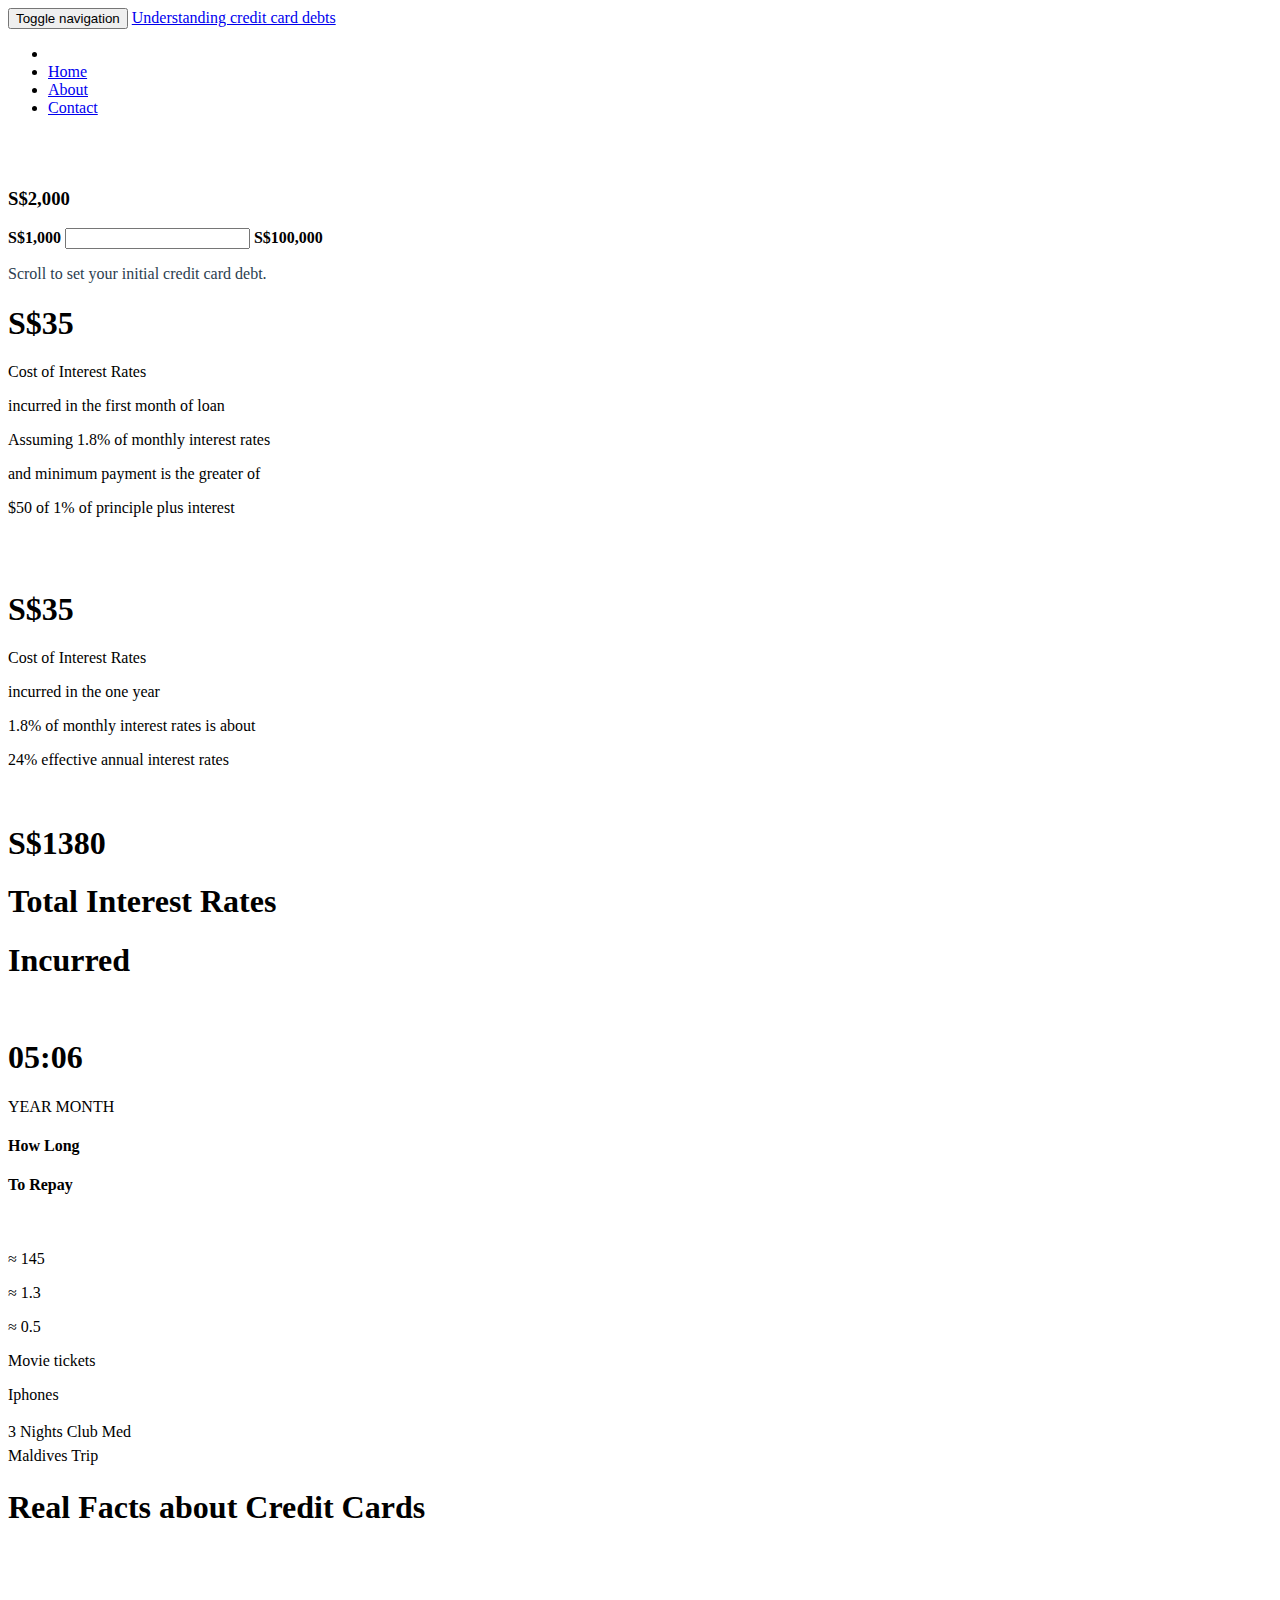
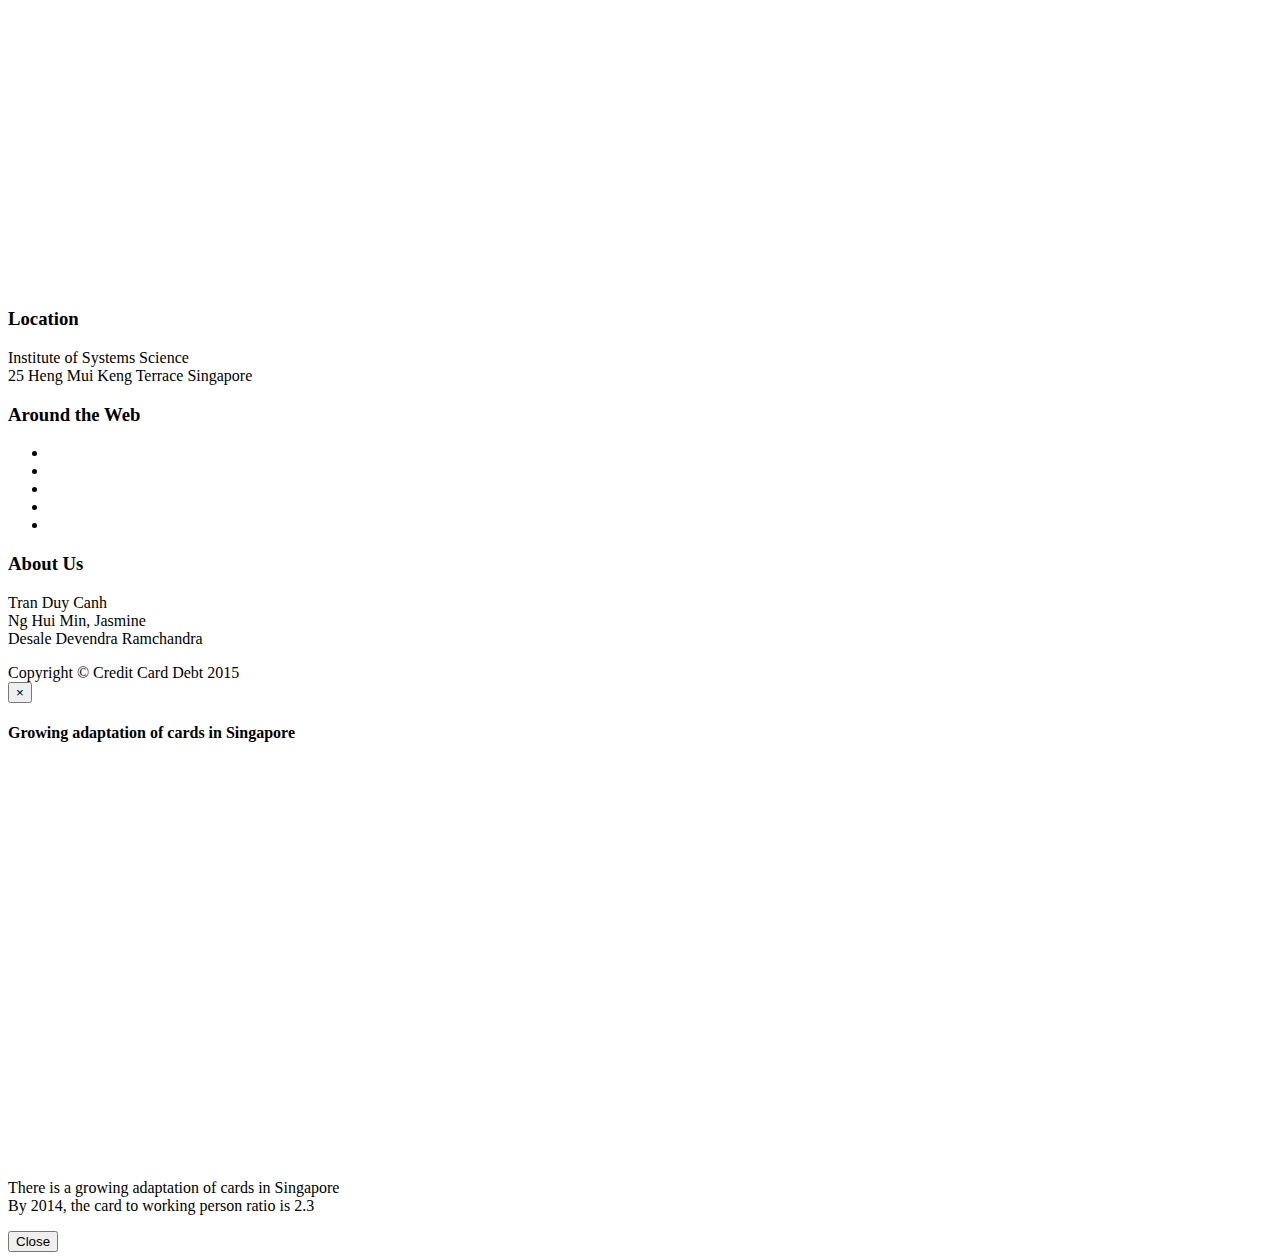
==== index.html @ fb641b47 "Done 2nd finding charts" ====
<!DOCTYPE html>
<html>
<head>
    <title>Understanding credit card debts</title>
    <link rel="stylesheet" type="text/css" href="css/bootstrap.min.css">
    <link rel="stylesheet" type="text/css" href="css/bootstrap-slider.css">
    <link rel="stylesheet" type="text/css" href="css/main.css">
    <link rel="stylesheet" type="text/css" href="css/fontawesome.min.css">
    <link rel="stylesheet" type="text/css" href="css/animate.min.css">
    <link href='http://fonts.googleapis.com/css?family=Roboto' rel='stylesheet' type='text/css'>
</head>
<body>
    <header>
        <nav class="navbar navbar-default navbar-fixed-top">
            <div class="container">
                <div class="navbar-header page-scroll">
                    <button type="button" class="navbar-toggle" data-toggle="collapse" data-target="#bs-example-navbar-collapse-1">
                        <span class="sr-only">Toggle navigation</span>
                        <span class="icon-bar"></span>
                        <span class="icon-bar"></span>
                        <span class="icon-bar"></span>
                    </button>
                    <a class="navbar-brand" href="#page-top">Understanding credit card debts</a>
                </div>
                <div class="collapse navbar-collapse" id="bs-example-navbar-collapse-1">
                    <ul class="nav navbar-nav navbar-right">
                        <li class="hidden active">
                            <a href="#page-top"></a>
                        </li>
                        <li class="page-scroll">
                            <a href="#page-top">Home</a>
                        </li>
                        <li class="page-scroll">
                            <a href="#about">About</a>
                        </li>
                        <li class="page-scroll">
                            <a href="#contact">Contact</a>
                        </li>
                    </ul>
                </div>
            </div>
        </nav>
    </header>

    <section id="introduction">
        <div class="container">
            <div class="row">
                <div class="col-lg-12 left-align">
                    <div class="col-sm-5 col-md-6">
                        <div class="text-center img-center">
                            <img class="img-responsive cc display_none" src="img/cc.png" alt="">    
                            <img class="img-responsive couple display_none" src="img/couple.png" alt="">    
                        </div>
                    </div>
                    <div class="col-sm-5 col-md-6">
                        <div class="img-center">
                            <img class="img-responsive cloud-bag display_none" src="img/cloud-bag.png" alt="">
                            <img class="img-responsive cloud-cook display_none" src="img/cloud-cook.png" alt="">  
                            <img class="img-responsive cloud-plane display_none" src="img/cloud-plane.png" alt="">
                        </div>  
                    </div>
                    <div class="text-center clearfix" id="slider">
                        <h3><span class="label label-primary" id="current_value">S$2,000</span></h3>
                        <b>S$1,000</b>   <input id="ex1" data-slider-id='ex1Slider' type="text" data-slider-min="1000" data-slider-max="100000" data-slider-step="500" data-slider-value="2000"/><b> S$100,000</b>
                        <p style="color:#2c3e50;"><span>Scroll to set your initial credit card debt. </span></p>
                    </div>
                </div>
            </div>  
        </div>
    </section>
    <section id="month1">  
        <div class="container">
            <div class="row">
                <div class="col-lg-12">
                    <div class="col-sm-5 col-md-6">
                        <div class="text-right rate_explain r1 display_none">
                            <h1><span class="page-header" id="one_month">S$35</span></h2>
                            <p class="font_increase">Cost of Interest Rates</p>
                            <p class="font_increase">incurred in the first month of loan</p>
                            <p>Assuming 1.8% of monthly interest rates</p>
                            <p>and minimum payment is the greater of</p>
                            <p>$50 of 1% of principle plus interest</p>
                        </div>               
                    </div>
                    <div class="col-sm-5 col-md-6">
                        <div>
                            <img class="img-responsive month m1 display_none" src="img/1month.png" alt="">
                        </div>  
                    </div>
                </div>
            </div>  
        </div>
    </section>
    <section id="month12">
        <div class="container">
            <div class="row">
                <div class="col-lg-12">
                    <div class="col-sm-5 col-md-6">
                        <div class="animated fadeInUp">
                            <img class="img-responsive month m2 display_none" src="img/12month.png" alt="">
                        </div>  
                    </div>
                    <div class="col-sm-5 col-md-6">
                        <div class="text-left rate_explain r2 display_none">
                            <h1><span class="page-header twelve_months">S$35</span></h2>
                            <p class="font_increase">Cost of Interest Rates</p>
                            <p class="font_increase">incurred in the one year</p>
                            <p>1.8% of monthly interest rates is about</p>
                            <p>24% effective annual interest rates</p>
                        </div>               
                    </div>
                </div>
            </div>  
        </div>
    </section>

    <section id="total_rate">
        <div class="container">
            <div class="row">
                <div class="col-lg-12">
                    <div class="col-sm-5 col-md-6">
                        <div class="text-center">
                            <img class="img-responsive margin-align tag" src="img/tag.png" alt="">
                            <h1 class="tag_rate total_rates">S$1380</h1>
                            <h1>Total Interest Rates</h1>
                            <h1>Incurred</h1>    
                        </div>
                    </div>
                    <div class="col-sm-5 col-md-6">
                        <div class="watch_div">
                            <img class="img-responsive margin-align watch" src="img/watch.png" alt="">
                            <div class="year_month">
                                <h1><span id="year">05:06</span></h1>
                                <p><span>YEAR MONTH</span></p>
                            </div>
                            <div class="repay_text">
                                <h4>How Long</h4>
                                <h4>To Repay</h4>
                            </div>
                        </div>          
                    </div>
                </div>
            </div>  
        </div>
    </section>

    <section id="equal_item">
        <div class="container">
            <div class="row v-center">
                <div class="col-lg-12"> 
                    <div class="col-md-4 text-right" style="margin-left:-10%">
                        <p class="align-middle">S$ 1380</p>        
                    </div>
                    <div class="col-md-4 text-left" style="margin-right:-20%">
                        <p>&#8776 <span class="result">145</span></p>
                        <p>&#8776 <span class="result">1.3</span></p>
                        <p>&#8776 <span class="result">0.5</span></p>
                    </div>
                    <div class="col-md-4 text-left">
                        <p><span class="ticket">Movie tickets</span></p>
                        <p><span class="iphone">Iphones</span></p>
                        <p style="line-height:1.5;"><span class="maldive">3 Nights Club Med <br>Maldives Trip</span></p>
                    </div>
                </div>
            </div>
        </div>
    </section>

    <section id="hexagons">
        <div class="container">
            <div class="row">
                <div class="col-lg-12">
                    <div class="text-center">
                        <h1 style="color:black;">Real Facts about Credit Cards</h1>    
                    </div>
                    <article>
                        <div class="lab_item first_item">
                            <div class="hexagon hexagon2">
                                <div class="hexagon-in1">
                                    <div data-toggle="modal" data-target="#myModal" class="hexagon-in2" style="background-image: url(img/debt_finding1.jpg);">                
                                    </div>
                                 </div>
                            </div>
                        </div>
                        <div class="lab_item">
                            <div class="hexagon hexagon2">
                                <div class="hexagon-in1">
                                    <div data-toggle="modal" data-target="#cardadaptModal" class="hexagon-in2" style="background-image: url(img/cardadapt_finding2.jpg);"> 
                                    </div>
                                 </div>
                            </div>
                        </div>
                        <div class="lab_item second_row">
                            <div class="hexagon hexagon2">
                                <div class="hexagon-in1">
                                    <div class="hexagon-in2" style="background-image: url(img/household_finding3.jpg);">                
                                    </div>
                                 </div>
                            </div>
                        </div>
                        <div class="lab_item">
                            <div class="hexagon hexagon2">
                                <div class="hexagon-in1">
                                    <div class="hexagon-in2" style="background-image: url(img/cardcardinterest_finding4.jpg);">                
                                    </div>
                                 </div>
                            </div>
                        </div>
                        <div class="lab_item">
                            <div class="hexagon hexagon2">
                                <div class="hexagon-in1">
                                    <div class="hexagon-in2" style="background-image: url(img/understanding_credit_cards.jpg);">                
                                    </div>
                                </div>
                            </div>
                        </div>
                    </article>
                </div>
            </div>  
        </div>
    </section>

    <section id="video">
        <div class="container">
            <div class="row">
                <div class="col-lg-12">
                    <div class="img-center">
                        <iframe width="600" height="338" src="https://www.youtube.com/embed/rZrLQiASDvo" frameborder="0" allowfullscreen></iframe> 
                        <img class="img-responsive" src="img/video_frame.png" alt="">               
                    </div>
                </div>
            </div>  
        </div>
    </section>

    <footer class="text-center">
        <div class="footer-above">
            <div class="container">
                <div class="row">
                    <div class="footer-col col-md-4">
                        <h3>Location</h3>
                        <p>Institute of Systems Science <br> 
                            25 Heng Mui Keng Terrace Singapore</p>
                    </div>
                    <div class="footer-col col-md-4">
                        <h3>Around the Web</h3>
                        <ul class="list-inline">
                            <li>
                                <a href="#" class="btn-social btn-outline"><i class="fa fa-fw fa-facebook"></i></a>
                            </li>
                            <li>
                                <a href="#" class="btn-social btn-outline"><i class="fa fa-fw fa-google-plus"></i></a>
                            </li>
                            <li>
                                <a href="#" class="btn-social btn-outline"><i class="fa fa-fw fa-twitter"></i></a>
                            </li>
                            <li>
                                <a href="#" class="btn-social btn-outline"><i class="fa fa-fw fa-linkedin"></i></a>
                            </li>
                            <li>
                                <a href="#" class="btn-social btn-outline"><i class="fa fa-fw fa-dribbble"></i></a>
                            </li>
                        </ul>
                    </div>
                    <div class="footer-col col-md-4">
                        <h3>About Us</h3>
                        <p> Tran Duy Canh<br>
                            Ng Hui Min, Jasmine<br>
                            Desale Devendra Ramchandra</p>
                    </div>
                </div>
            </div>
        </div>
        <div class="footer-below">
            <div class="container">
                <div class="row">
                    <div class="col-lg-12">
                        Copyright &copy; Credit Card Debt 2015
                    </div>
                </div>
            </div>
        </div>
    </footer>
 </body>

<div class="modal fade" id="cardadaptModal" tabindex="-1" role="dialog" aria-labelledby="myModalLabel" aria-hidden="true">
  <div class="modal-dialog">
    <div class="modal-content">
        <div class="modal-header">
            <button type="button" class="close" data-dismiss="modal" aria-label="Close"><span aria-hidden="true">&times;</span></button>
            <h4 class="modal-title" id="myModalLabel">Growing adaptation of cards in Singapore</h4>
        </div>
        <div class="modal-body">
            <div id="cardadapt" style="width: 100%; height: 400px;"></div>
            <div class="text-center">    
                <p>There is a growing adaptation of cards in Singapore
                <br>By 2014, the card to working person ratio is 2.3</p>
            </div>
        </div>
        <div class="modal-footer">
            <button type="button" class="btn btn-default" data-dismiss="modal">Close</button>
        </div>
    </div>
  </div>
</div>

<script src="https://code.jquery.com/jquery-1.9.1.min.js"></script>
<script type="text/javascript" src="js/bootstrap.min.js"></script>
<script type="text/javascript" src="js/bootstrap-slider.js"></script>
<script type="text/javascript" src="js/calculation.js"></script>
<script type="text/javascript" src="js/waypoint.min.js"></script>
<script type="text/javascript" src="js/animation.js"></script>
<script type="text/javascript" src="http://www.amcharts.com/lib/3/amcharts.js"></script>
<script type="text/javascript" src="http://www.amcharts.com/lib/3/serial.js"></script>
<script type="text/javascript" src="js/charts/cardadapt.js"></script>

    
<script type="text/javascript" src="js/include.js"></script>
</html>
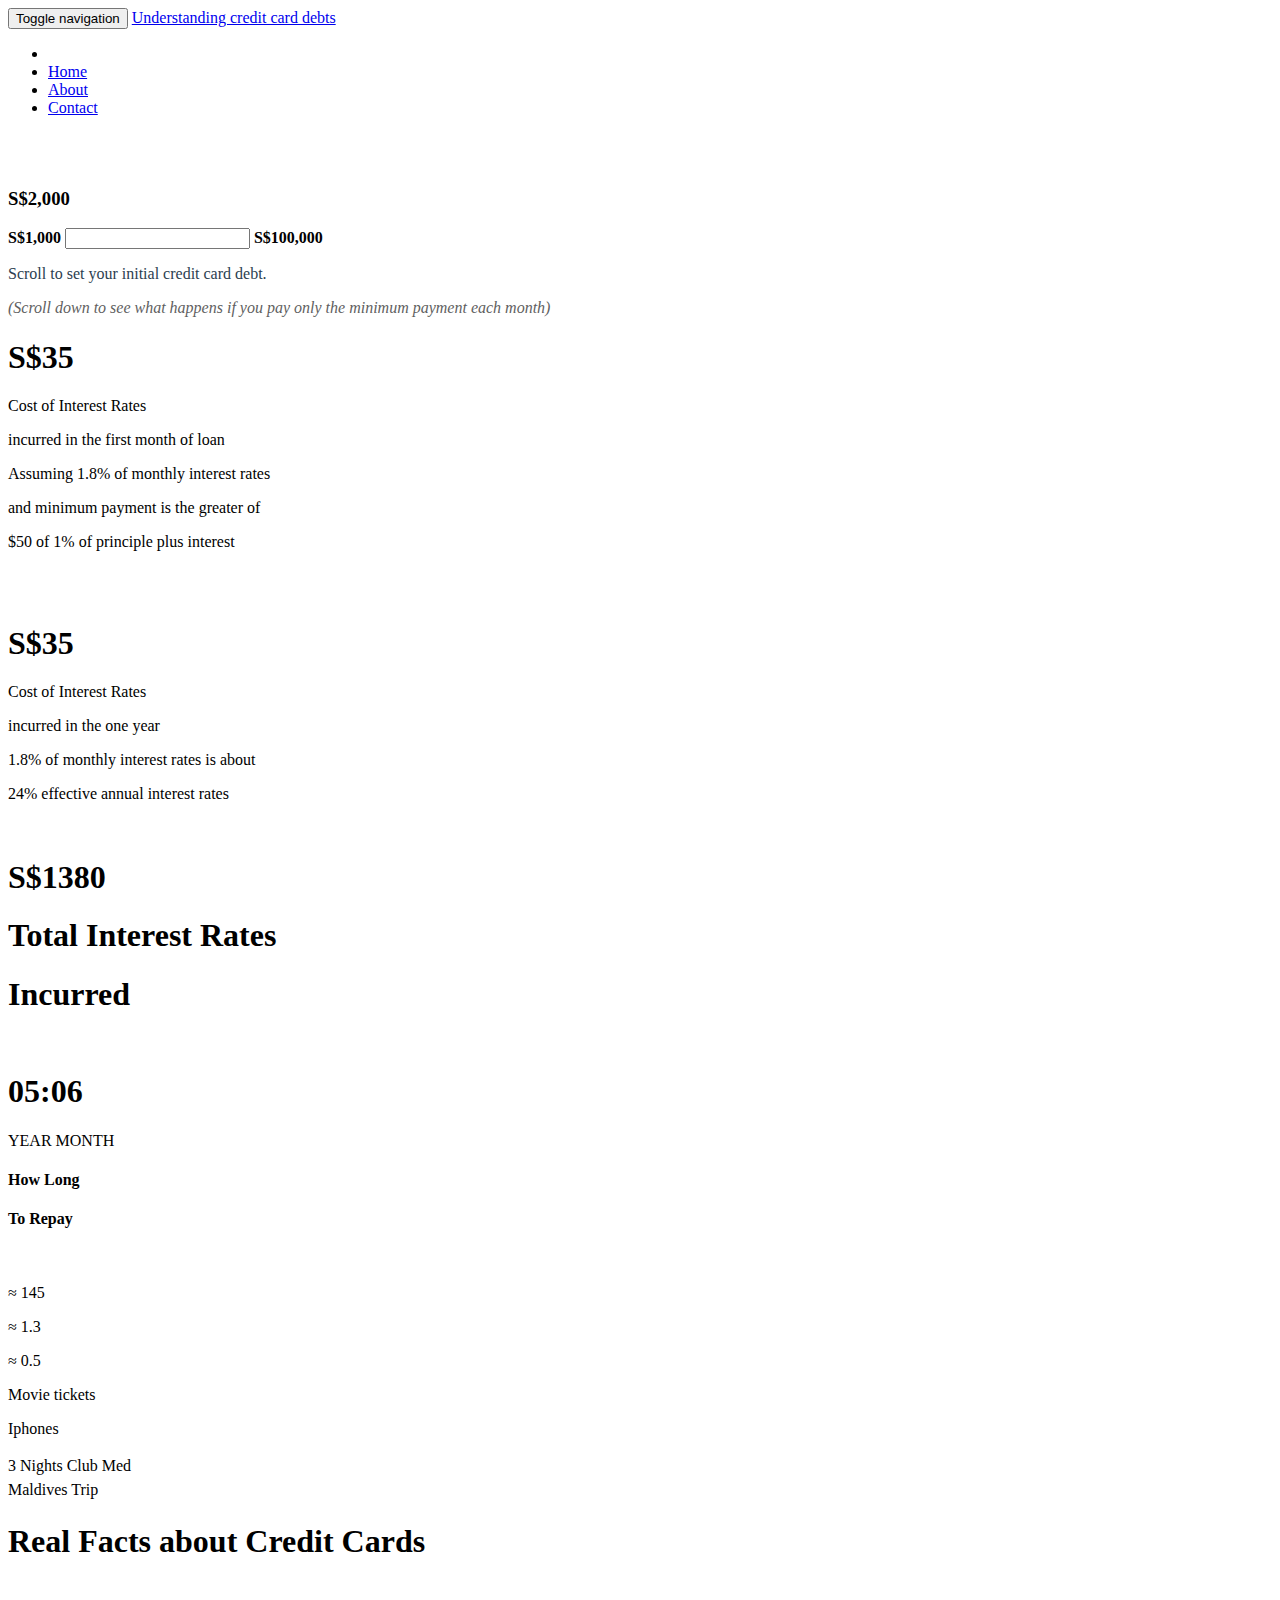
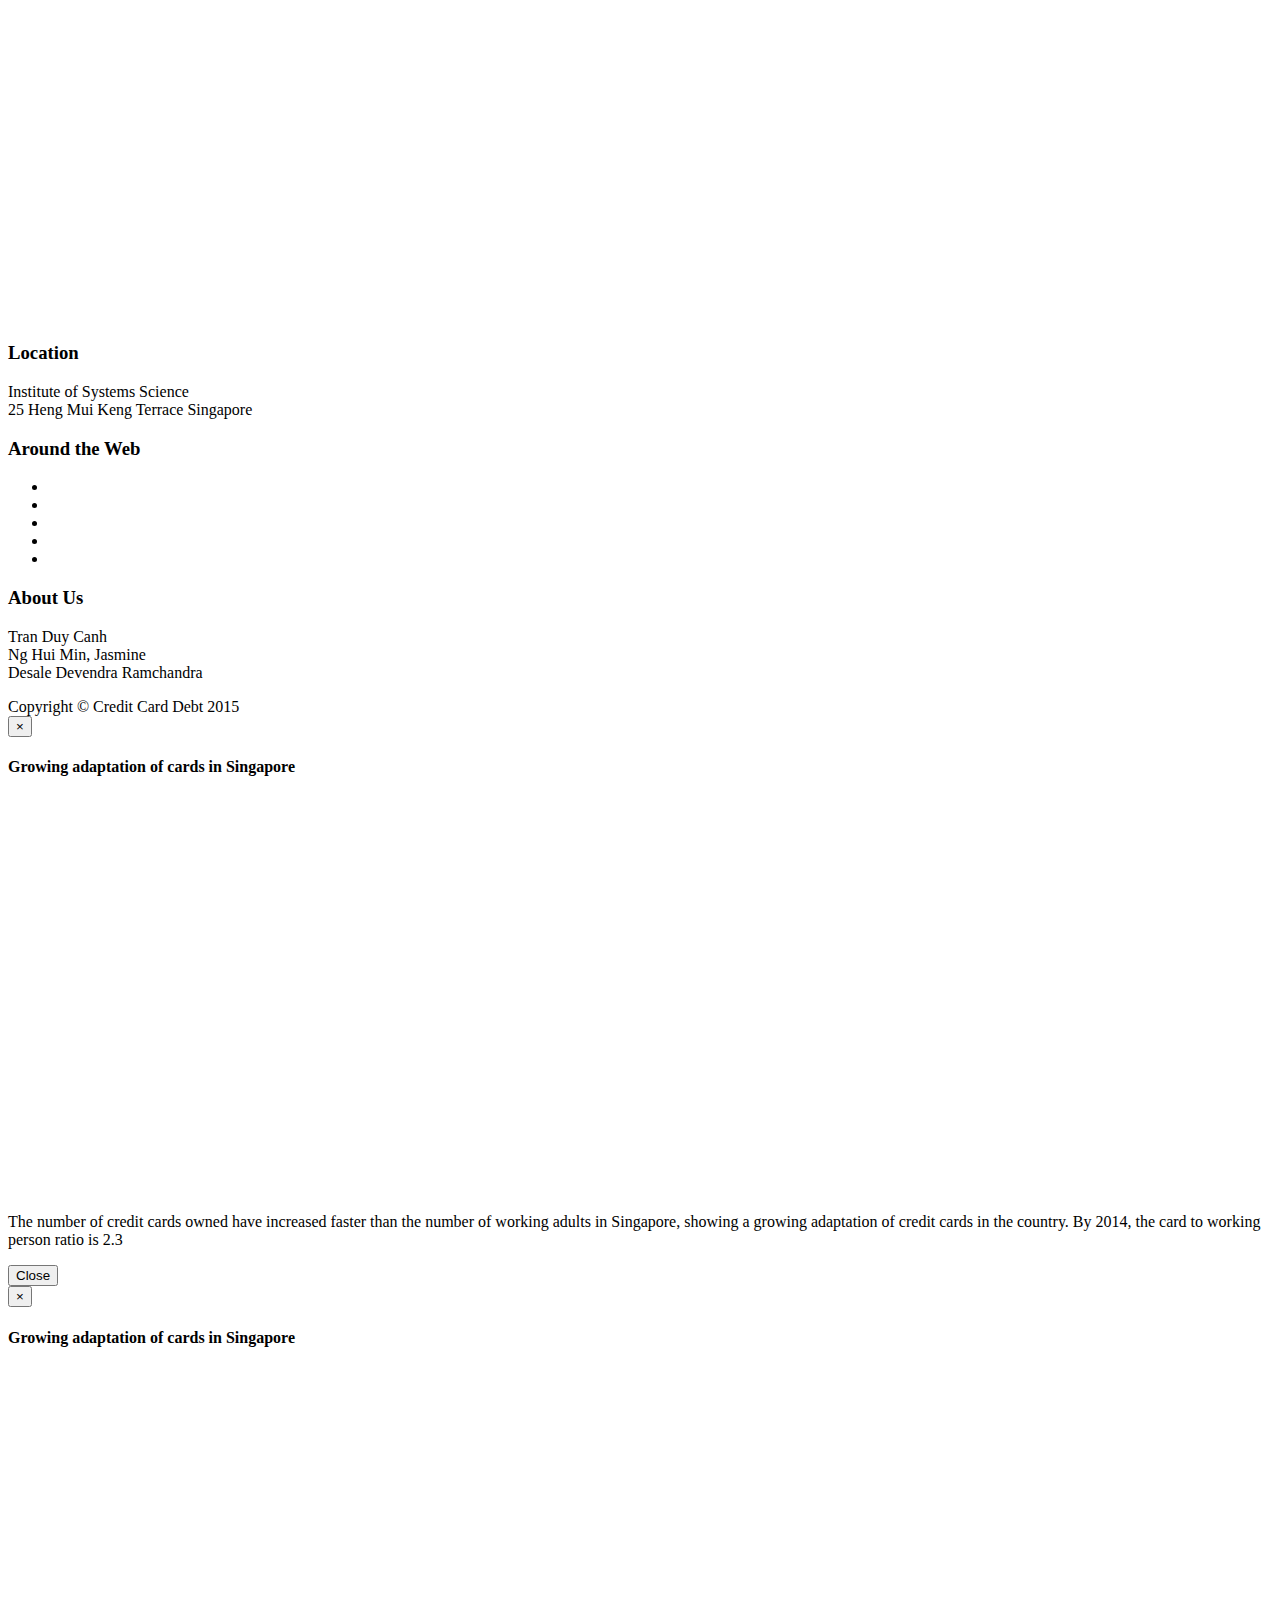
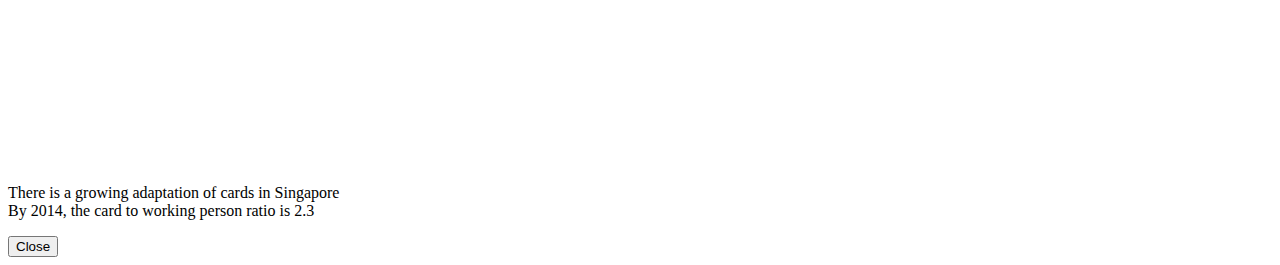
==== commit 5a5a87bd: "Fix bugs on first page" ====
--- a/index.html
+++ b/index.html
@@ -63,6 +63,7 @@
                         <h3><span class="label label-primary" id="current_value">S$2,000</span></h3>
                         <b>S$1,000</b>   <input id="ex1" data-slider-id='ex1Slider' type="text" data-slider-min="1000" data-slider-max="100000" data-slider-step="500" data-slider-value="2000"/><b> S$100,000</b>
                         <p style="color:#2c3e50;"><span>Scroll to set your initial credit card debt. </span></p>
+                        <p style="color:#5f5f5f; font-style:italic"><span>(Scroll down to see what happens if you pay only the minimum payment each month)</span></p>
                     </div>
                 </div>
             </div>  
@@ -292,6 +293,27 @@
         </div>
         <div class="modal-body">
             <div id="cardadapt" style="width: 100%; height: 400px;"></div>
+            <div class="text-center">    
+                <p>The number of credit cards owned have increased faster than the number of working adults in Singapore, showing a growing adaptation of credit cards in the country.
+                By 2014, the card to working person ratio is 2.3</p>
+            </div>
+        </div>
+        <div class="modal-footer">
+            <button type="button" class="btn btn-default" data-dismiss="modal">Close</button>
+        </div>
+    </div>
+  </div>
+</div>
+
+<div class="modal fade" id="expenditureModal" tabindex="-1" role="dialog" aria-labelledby="myModalLabel" aria-hidden="true">
+  <div class="modal-dialog">
+    <div class="modal-content">
+        <div class="modal-header">
+            <button type="button" class="close" data-dismiss="modal" aria-label="Close"><span aria-hidden="true">&times;</span></button>
+            <h4 class="modal-title" id="myModalLabel">Growing adaptation of cards in Singapore</h4>
+        </div>
+        <div class="modal-body">
+            <div id="expenditure" style="width: 100%; height: 400px;"></div>
             <div class="text-center">    
                 <p>There is a growing adaptation of cards in Singapore
                 <br>By 2014, the card to working person ratio is 2.3</p>
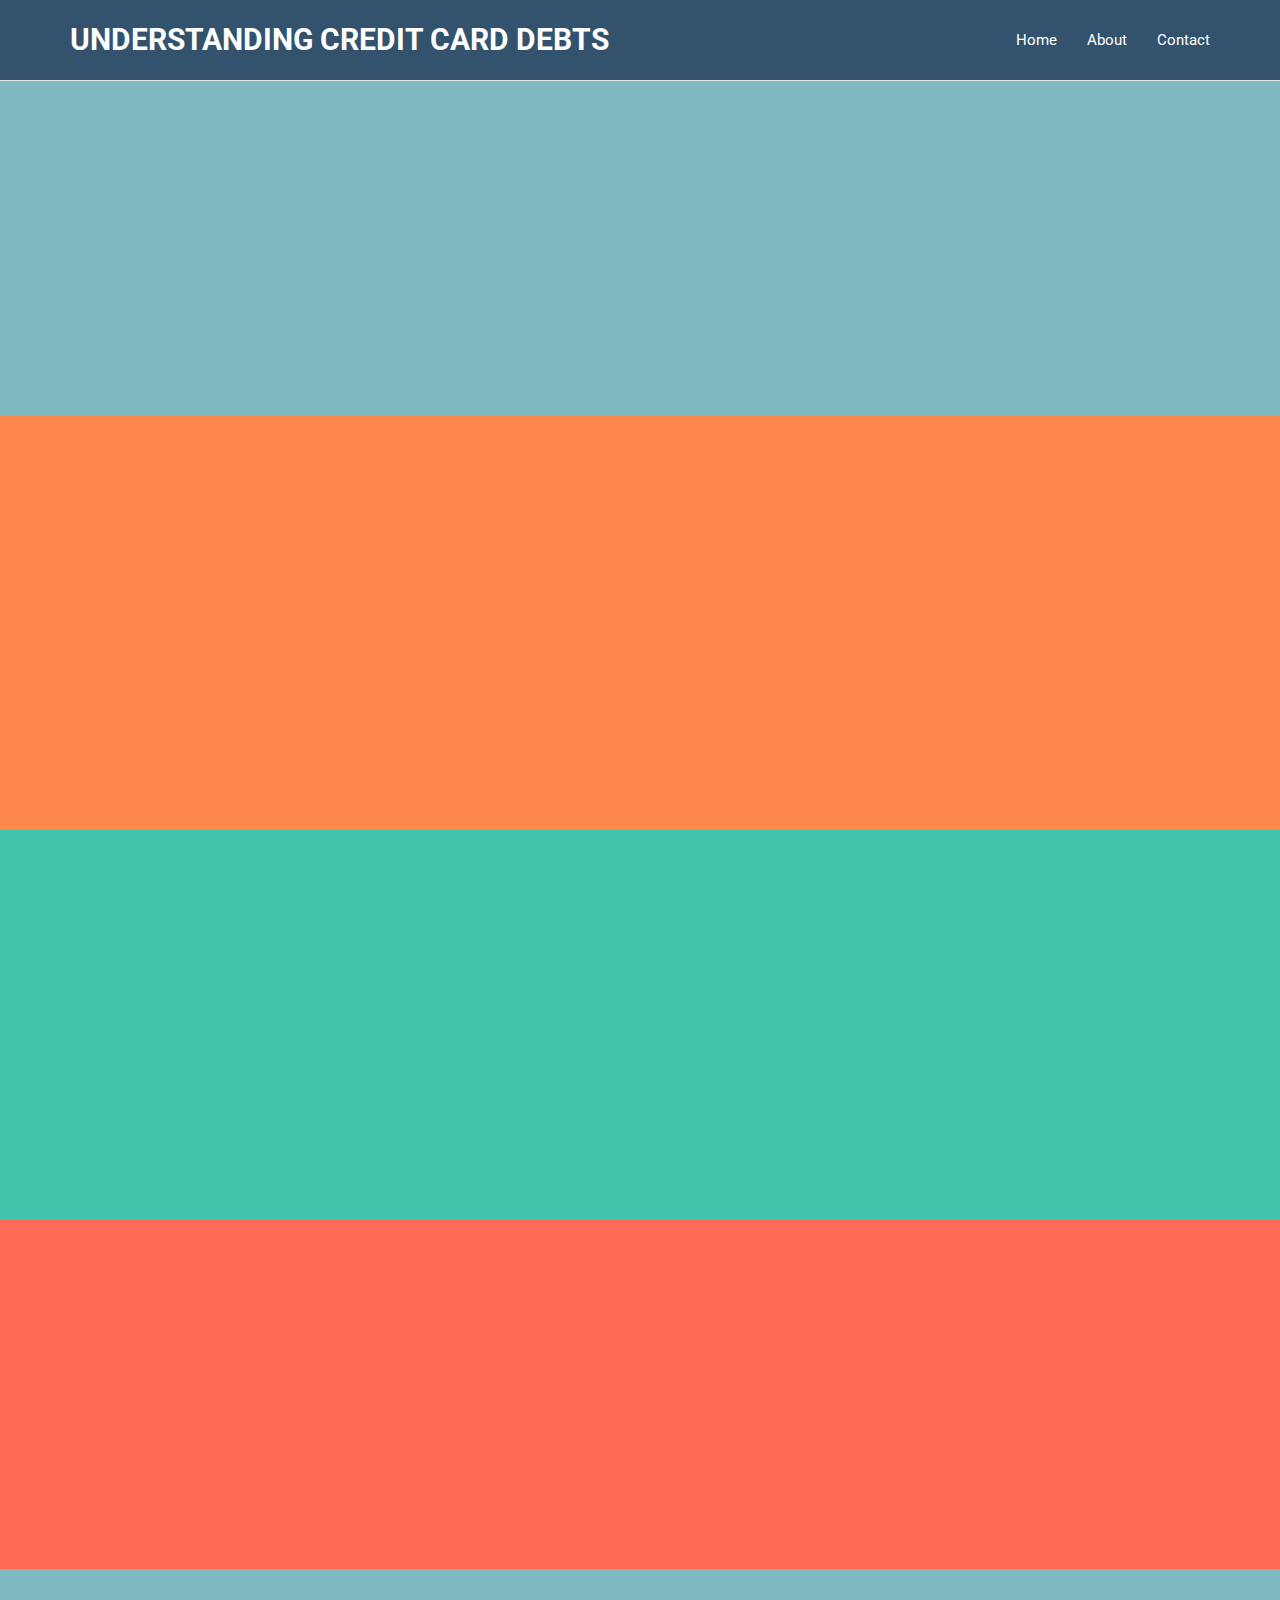
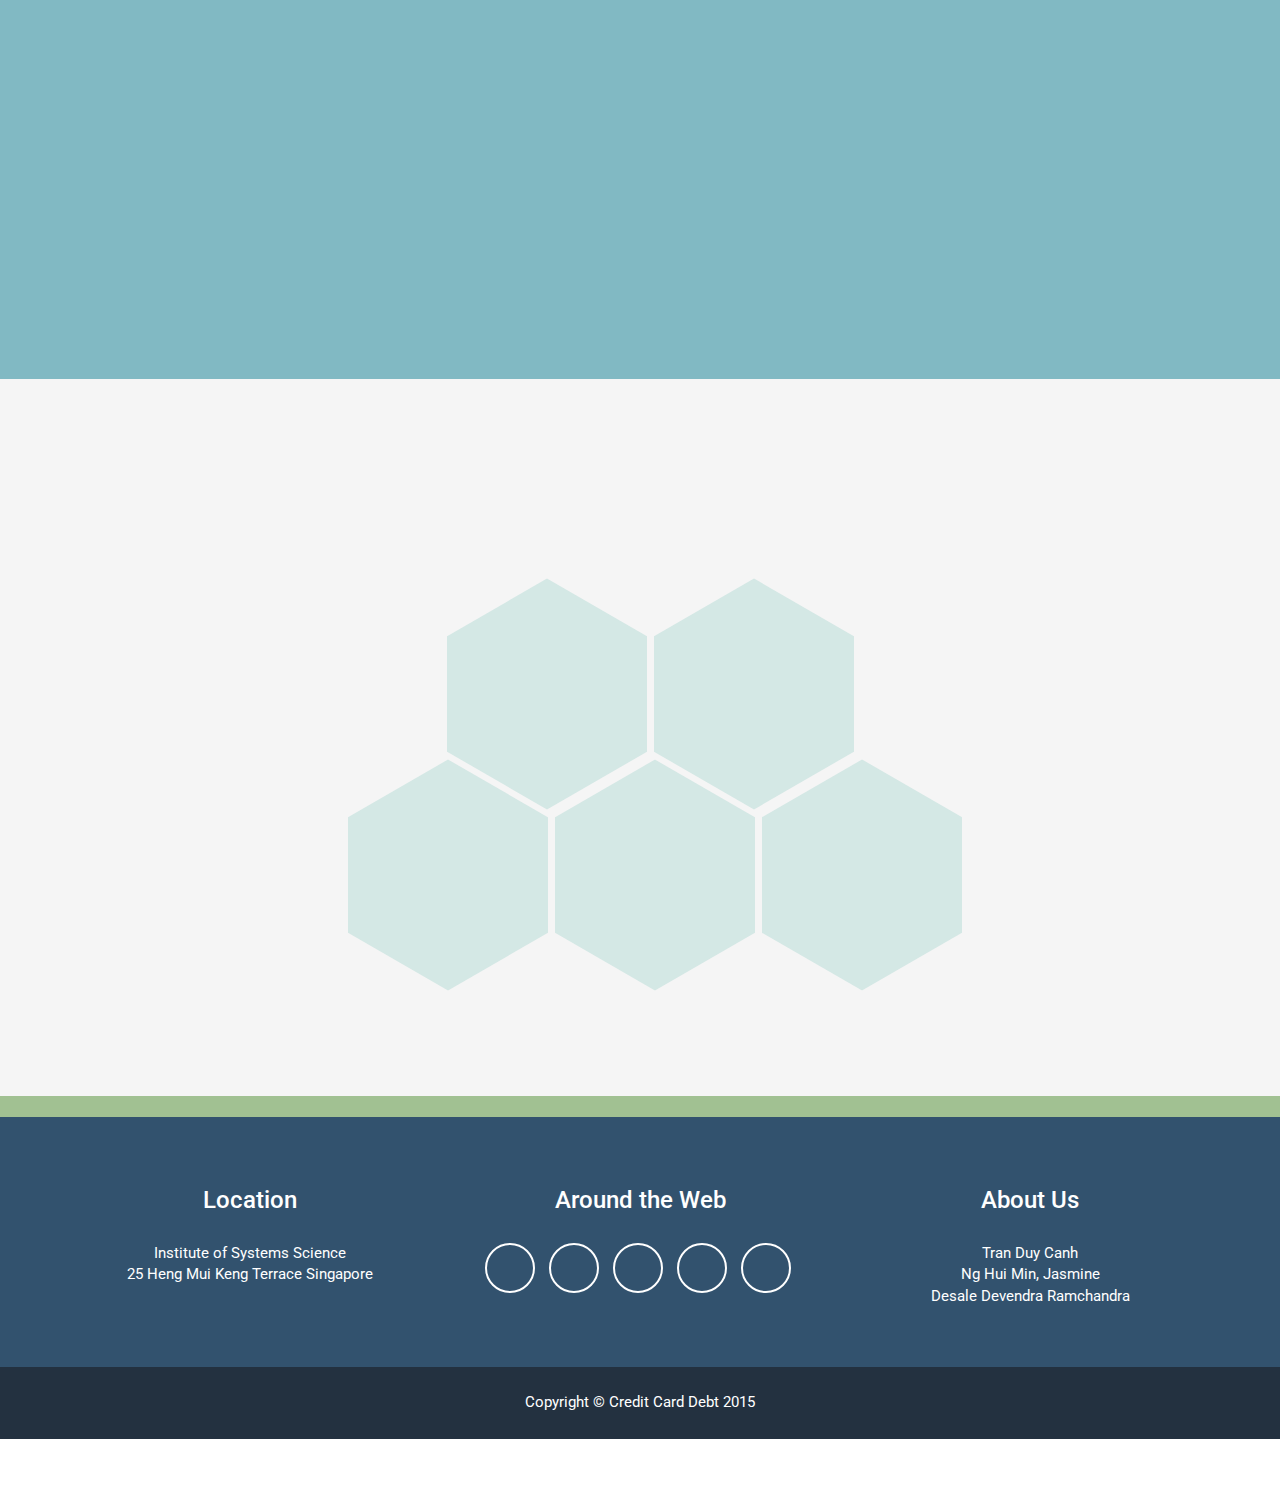
==== commit 7a0ebb8d: "Update final without video" ====
--- a/index.html
+++ b/index.html
@@ -2,7 +2,9 @@
 <html>
 <head>
     <title>Understanding credit card debts</title>
-    <link rel="stylesheet" type="text/css" href="css/bootstrap.min.css">
+    <!-- <link rel="stylesheet" type="text/css" href="css/bootstrap.min.css"> -->
+
+    <link rel="stylesheet" href="https://maxcdn.bootstrapcdn.com/bootstrap/3.3.4/css/bootstrap.min.css">
     <link rel="stylesheet" type="text/css" href="css/bootstrap-slider.css">
     <link rel="stylesheet" type="text/css" href="css/main.css">
     <link rel="stylesheet" type="text/css" href="css/fontawesome.min.css">
@@ -59,7 +61,7 @@
                             <img class="img-responsive cloud-plane display_none" src="img/cloud-plane.png" alt="">
                         </div>  
                     </div>
-                    <div class="text-center clearfix" id="slider">
+                    <div class="text-center clearfix display_none" id="slider">
                         <h3><span class="label label-primary" id="current_value">S$2,000</span></h3>
                         <b>S$1,000</b>   <input id="ex1" data-slider-id='ex1Slider' type="text" data-slider-min="1000" data-slider-max="100000" data-slider-step="500" data-slider-value="2000"/><b> S$100,000</b>
                         <p style="color:#2c3e50;"><span>Scroll to set your initial credit card debt. </span></p>
@@ -69,13 +71,14 @@
             </div>  
         </div>
     </section>
+
     <section id="month1">  
         <div class="container">
             <div class="row">
                 <div class="col-lg-12">
                     <div class="col-sm-5 col-md-6">
                         <div class="text-right rate_explain r1 display_none">
-                            <h1><span class="page-header" id="one_month">S$35</span></h2>
+                            <h1><span id="one_month">S$35</span></h2>
                             <p class="font_increase">Cost of Interest Rates</p>
                             <p class="font_increase">incurred in the first month of loan</p>
                             <p>Assuming 1.8% of monthly interest rates</p>
@@ -92,6 +95,7 @@
             </div>  
         </div>
     </section>
+
     <section id="month12">
         <div class="container">
             <div class="row">
@@ -103,7 +107,7 @@
                     </div>
                     <div class="col-sm-5 col-md-6">
                         <div class="text-left rate_explain r2 display_none">
-                            <h1><span class="page-header twelve_months">S$35</span></h2>
+                            <h1><span class="twelve_months">S$35</span></h2>
                             <p class="font_increase">Cost of Interest Rates</p>
                             <p class="font_increase">incurred in the one year</p>
                             <p>1.8% of monthly interest rates is about</p>
@@ -121,22 +125,22 @@
                 <div class="col-lg-12">
                     <div class="col-sm-5 col-md-6">
                         <div class="text-center">
-                            <img class="img-responsive margin-align tag" src="img/tag.png" alt="">
-                            <h1 class="tag_rate total_rates">S$1380</h1>
-                            <h1>Total Interest Rates</h1>
-                            <h1>Incurred</h1>    
+                            <img class="img-responsive margin-align tag t2 display_none" src="img/tag.png" alt="">
+                            <h1 class="tag_rate total_rates t2 display_none">S$1380</h1>
+                            <h1 class="t1 display_none">Total Interest Rates</h1>
+                            <h1 class="t1 display_none">Incurred</h1>    
                         </div>
                     </div>
                     <div class="col-sm-5 col-md-6">
                         <div class="watch_div">
                             <img class="img-responsive margin-align watch" src="img/watch.png" alt="">
-                            <div class="year_month">
+                            <div class="year_month display_none t4">
                                 <h1><span id="year">05:06</span></h1>
                                 <p><span>YEAR MONTH</span></p>
                             </div>
                             <div class="repay_text">
-                                <h4>How Long</h4>
-                                <h4>To Repay</h4>
+                                <h4 class="t3 display_none">How Long</h4>
+                                <h4 class="t3 display_none">To Repay</h4>
                             </div>
                         </div>          
                     </div>
@@ -150,17 +154,17 @@
             <div class="row v-center">
                 <div class="col-lg-12"> 
                     <div class="col-md-4 text-right" style="margin-left:-10%">
-                        <p class="align-middle">S$ 1380</p>        
+                        <p class="align-middle total_rates e1 display_none">S$ 1380</p>        
                     </div>
                     <div class="col-md-4 text-left" style="margin-right:-20%">
-                        <p>&#8776 <span class="result">145</span></p>
-                        <p>&#8776 <span class="result">1.3</span></p>
-                        <p>&#8776 <span class="result">0.5</span></p>
+                        <p class="e2 display_none">&#8776 <span class="result ticket_result">145</span></p>
+                        <p class="e3 display_none">&#8776 <span class="result iphone_result">1.3</span></p>
+                        <p class="e4 display_none">&#8776 <span class="result clubmed_result">0.5</span></p>
                     </div>
                     <div class="col-md-4 text-left">
-                        <p><span class="ticket">Movie tickets</span></p>
-                        <p><span class="iphone">Iphones</span></p>
-                        <p style="line-height:1.5;"><span class="maldive">3 Nights Club Med <br>Maldives Trip</span></p>
+                        <p class="e2 display_none"><span class="ticket">Movie tickets</span></p>
+                        <p class="e3 display_none"><span class="iphone">Iphones</span></p>
+                        <p class="e4 display_none" style="line-height:1.5;"><span class="maldive">3 Nights Club Med <br>Maldives Trip</span></p>
                     </div>
                 </div>
             </div>
@@ -172,13 +176,13 @@
             <div class="row">
                 <div class="col-lg-12">
                     <div class="text-center">
-                        <h1 style="color:black;">Real Facts about Credit Cards</h1>    
-                    </div>
-                    <article>
+                        <h1 class="h1 display_none" style="color:black;">Real Facts about Credit Cards</h1>    
+                    </div>
+                    <article class="h2">
                         <div class="lab_item first_item">
                             <div class="hexagon hexagon2">
                                 <div class="hexagon-in1">
-                                    <div data-toggle="modal" data-target="#myModal" class="hexagon-in2" style="background-image: url(img/debt_finding1.jpg);">                
+                                    <div data-toggle="modal" data-target="#deptcardModal" class="hexagon-in2" style="background-image: url(img/debt_finding1.jpg);">                
                                     </div>
                                  </div>
                             </div>
@@ -194,7 +198,7 @@
                         <div class="lab_item second_row">
                             <div class="hexagon hexagon2">
                                 <div class="hexagon-in1">
-                                    <div class="hexagon-in2" style="background-image: url(img/household_finding3.jpg);">                
+                                    <div data-toggle="modal" data-target="#expenditureModal" class="hexagon-in2" style="background-image: url(img/household_finding3.jpg);">                
                                     </div>
                                  </div>
                             </div>
@@ -202,7 +206,7 @@
                         <div class="lab_item">
                             <div class="hexagon hexagon2">
                                 <div class="hexagon-in1">
-                                    <div class="hexagon-in2" style="background-image: url(img/cardcardinterest_finding4.jpg);">                
+                                    <div data-toggle="modal" data-target="#interestrateModal" class="hexagon-in2" style="background-image: url(img/cardcardinterest_finding4.jpg);">                
                                     </div>
                                  </div>
                             </div>
@@ -210,7 +214,7 @@
                         <div class="lab_item">
                             <div class="hexagon hexagon2">
                                 <div class="hexagon-in1">
-                                    <div class="hexagon-in2" style="background-image: url(img/understanding_credit_cards.jpg);">                
+                                    <div data-toggle="modal" data-target="#understandcardModal" class="hexagon-in2" style="background-image: url(img/understanding_credit_cards.jpg);">                
                                     </div>
                                 </div>
                             </div>
@@ -225,7 +229,7 @@
         <div class="container">
             <div class="row">
                 <div class="col-lg-12">
-                    <div class="img-center">
+                    <div class="img-center v1 display_none">
                         <iframe width="600" height="338" src="https://www.youtube.com/embed/rZrLQiASDvo" frameborder="0" allowfullscreen></iframe> 
                         <img class="img-responsive" src="img/video_frame.png" alt="">               
                     </div>
@@ -284,18 +288,39 @@
     </footer>
  </body>
 
+<div class="modal fade" id="deptcardModal" tabindex="-1" role="dialog" aria-labelledby="myModalLabel" aria-hidden="true">
+  <div class="modal-dialog">
+    <div class="modal-content">
+        <div class="modal-header">
+            <button type="button" class="close" data-dismiss="modal" aria-label="Close"><span aria-hidden="true">&times;</span></button>
+            <h4 class="modal-title">Raising credit card debt</h4>
+        </div>
+        <div class="modal-body">
+            <div id="deptcard" style="width: 100%; height: 400px;" class="chart_mark"></div>
+            <div class="text-center">    
+                <p>The rollover balance and bad debts written off have been raising over the years. <br>In 2014, the rollover balance is at $ 5.5 billion. That works out to $1557  on credit per working person in Singapore.</p>
+                <h4>In just four years, the amount of bad debts written off have increased by 50% to $ 273 million in 2014</h4>
+            </div>
+        </div>
+        <div class="modal-footer">
+            <button type="button" class="btn btn-default" data-dismiss="modal">Close</button>
+        </div>
+    </div>
+  </div>
+</div>
+
 <div class="modal fade" id="cardadaptModal" tabindex="-1" role="dialog" aria-labelledby="myModalLabel" aria-hidden="true">
   <div class="modal-dialog">
     <div class="modal-content">
         <div class="modal-header">
             <button type="button" class="close" data-dismiss="modal" aria-label="Close"><span aria-hidden="true">&times;</span></button>
-            <h4 class="modal-title" id="myModalLabel">Growing adaptation of cards in Singapore</h4>
+            <h4 class="modal-title">Growing adaptation of cards in Singapore</h4>
         </div>
         <div class="modal-body">
-            <div id="cardadapt" style="width: 100%; height: 400px;"></div>
+            <div id="cardadapt" style="width: 100%; height: 400px;" class="chart_mark"></div>
             <div class="text-center">    
-                <p>The number of credit cards owned have increased faster than the number of working adults in Singapore, showing a growing adaptation of credit cards in the country.
-                By 2014, the card to working person ratio is 2.3</p>
+                <p>The number of credit cards owned have increased faster than the number of working adults in Singapore, showing a growing adaptation of credit cards in the country.</p>
+                <h4>By 2014, the card to working person ratio is 2.3</h4>
             </div>
         </div>
         <div class="modal-footer">
@@ -310,14 +335,66 @@
     <div class="modal-content">
         <div class="modal-header">
             <button type="button" class="close" data-dismiss="modal" aria-label="Close"><span aria-hidden="true">&times;</span></button>
-            <h4 class="modal-title" id="myModalLabel">Growing adaptation of cards in Singapore</h4>
+            <h4 class="modal-title" >Expenditure</h4>
         </div>
         <div class="modal-body">
-            <div id="expenditure" style="width: 100%; height: 400px;"></div>
+            <div id="expenditure" style="width: 100%; height: 400px;" class="chart_mark"></div>
             <div class="text-center">    
-                <p>There is a growing adaptation of cards in Singapore
-                <br>By 2014, the card to working person ratio is 2.3</p>
-            </div>
+                <p>Based on a 2012/2013 expenditure survey, there is 6% of the households with income between $12k to $15K who are spending more than they earn.
+                <br>This translates to 42004 households potentially at risk of being in debt</p>
+                <h4>The lower income group are at higher risk</h4>
+            </div>
+        </div>
+        <div class="modal-footer">
+            <button type="button" class="btn btn-default" data-dismiss="modal">Close</button>
+        </div>
+    </div>
+  </div>
+</div>
+
+<div class="modal fade" id="interestrateModal" tabindex="-1" role="dialog" aria-labelledby="myModalLabel" aria-hidden="true">
+  <div class="modal-dialog">
+    <div class="modal-content">
+        <div class="modal-header">
+            <button type="button" class="close" data-dismiss="modal" aria-label="Close"><span aria-hidden="true">&times;</span></button>
+            <h4 class="modal-title">Credit card interest is high</h4>
+        </div>
+        <div class="modal-body">
+            <div id="interestrate" style="width: 100%; height: 400px;" class="chart_mark"></div>
+            <div class="text-center">   
+                <p style="color:#5f5f5f;">Secured loans: House loan, Car loan <br> Unsecured loans: Personal loans, Credit card</p>
+                <h4>Credit cards have high interest rates</h4>
+                <p>* The values are taken from the websites at the point in time where the loans are offered. Note that this only serve as a generic gauge and is not representative of all loans rates.</p>
+            </div>
+        </div>
+        <div class="modal-footer">
+            <button type="button" class="btn btn-default" data-dismiss="modal">Close</button>
+        </div>
+    </div>
+  </div>
+</div>
+
+<div class="modal fade" id="understandcardModal" tabindex="-1" role="dialog" aria-labelledby="myModalLabel" aria-hidden="true">
+  <div class="modal-dialog">
+    <div class="modal-content">
+        <div class="modal-header">
+            <button type="button" class="close" data-dismiss="modal" aria-label="Close"><span aria-hidden="true">&times;</span></button>
+            <h4 class="modal-title">Understanding Credit Cards</h4>
+        </div>
+        <div class="modal-body">
+            <div class="col-lg-12">
+                <div class="img-center ">
+                    <img src="img/cc2.png" width="50%">
+                </div>
+            </div>
+            <h4>It is a form of borrowing</h4>
+            <p>Interest will be charged on outstanding balance which you have yet to repay. It may be a convenient mode of payment as it allows you to buy goods and services without using cash, but it is not intended to be a long-term credit facility.</p>
+            <h4>Grace period or free credit period.</h4>
+            <p>Usually, there is a grace period of between 20-25 days for you to pay the outstanding balance on your credit card in full, without incurring interest. Prevent incurring interest costs by paying within this period.</p>
+            <h4>Minimum Payment</h4>
+            <p>The minimum amount that you have to repay on your credit card each month. Failing to pay this amount will result in incurring late payment charges, higher interest charged to your existing debt and could also affect your credit ratings.</p>
+            <h4>Credit limit</h4>
+            <p>Credit limit refers to the maximum amount in which a credit card company will allow someone to borrow on a single card. The card issuer will usually assess your repayment ability before deciding what credit limit to be set. </p>
         </div>
         <div class="modal-footer">
             <button type="button" class="btn btn-default" data-dismiss="modal">Close</button>
@@ -334,8 +411,7 @@
 <script type="text/javascript" src="js/animation.js"></script>
 <script type="text/javascript" src="http://www.amcharts.com/lib/3/amcharts.js"></script>
 <script type="text/javascript" src="http://www.amcharts.com/lib/3/serial.js"></script>
-<script type="text/javascript" src="js/charts/cardadapt.js"></script>
-
+<script type="text/javascript" src="js/charts.js"></script>
     
 <script type="text/javascript" src="js/include.js"></script>
 </html>--- a/css/main.css
+++ b/css/main.css
@@ -0,0 +1,445 @@
+
+/* HTML5 display-role reset for older browsers */
+article, aside, details, figcaption, figure, 
+footer, header, hgroup, menu, nav, section {
+  display: block;
+}
+
+body {
+  font-family: "Roboto";
+  font-size: 15px;
+  line-height: 1.42857143;
+  color: #ffffff;
+  background-color: #ffffff;
+}
+
+body p {
+    color: #ffffff;
+}
+
+.navbar-fixed-top {
+    padding: 15px 0;
+}
+
+.navbar-default {
+    background-color: #32526e;
+}
+
+.navbar-brand {
+    font-size: 2em;
+    transition: all .3s;
+    text-transform: uppercase;
+    font-weight: 700;
+}
+
+.navbar-default .navbar-brand , .navbar-default .navbar-nav>li>a {
+    color: white;
+}
+
+.img-center img {
+    margin: 0 auto;
+}
+
+#introduction {
+    background-color: #81b9c3;
+}
+
+#introduction .container {
+    padding-top: 150px;
+    padding-bottom: 100px;
+}
+
+#introduction .slider.slider-horizontal {
+    margin-top: -9px;
+    width: 500px;
+}
+
+#introduction img.cloud-bag {
+    margin-left: 40px;
+    margin-bottom: -47px;
+}
+
+#introduction img.cloud-cook {
+    margin-left: -150px;
+}
+
+#introduction img.cloud-plane {
+    margin-left: 0;
+    margin-top: -15px;
+}
+
+#introduction img.cc {
+    margin-left: 0px;
+}
+
+#introduction img.couple {
+    margin-top: -160px;
+}
+
+#introduction .left-align {
+    margin-left: 20px;
+}
+
+#introduction p {
+    font-size: 18px;
+    font-weight: bold;
+}
+
+#introduction b {
+    font-size: 30px;
+    color: #ffffff;
+}
+
+#introduction #slider h3{
+    margin-bottom: 5px;
+}
+
+/* ========== first month - 2nd screen ======= */
+#month1 {
+    background-color: #ff884d;
+}
+
+#month1 .container {
+    padding-top: 120px;
+    padding-bottom: 100px;
+}
+
+#month1 .rate_explain {
+    line-height: 1em;
+}
+
+#month1 .font_increase {
+    font-size: 20px;
+}
+
+#month1 .month {
+    margin-top: 40px;
+}
+
+/* ========== twelve month - 3nd screen ======= */
+#month12 {
+    background-color: #41c3ac;
+}
+
+#month12 .container {
+    padding-top: 120px;
+    padding-bottom: 100px;
+}
+
+#month12 .rate_explain {
+    line-height: 1em;
+}
+
+#month12 .font_increase {
+    font-size: 20px;
+}
+
+#month12 .month {
+    margin-top: 40px;
+    float: right;
+}
+
+/* ======== Total interest rates - 4th screen ========== */
+#total_rate {
+    background-color: #ff6b57;
+}
+
+#total_rate .container {
+    padding-top: 120px;
+    padding-bottom: 100px;
+}
+
+#total_rate .margin-align {
+    margin-top: -120px;
+    margin-bottom: -100px;
+}
+
+#total_rate .watch {
+    position: relative;
+}
+
+#total_rate .tag {
+    margin-top: 150px;
+    margin-left: 230px;
+    z-index: 1;
+    position: absolute;
+}
+
+#total_rate .year_month {
+    position: absolute;
+    top: 0;
+    left: 100px;
+    color: black;
+}
+
+#total_rate .year_month p {
+    color: black;
+}
+
+#total_rate .tag_rate {
+    position: absolute;
+    top: 180px;
+    left: 48%;
+    z-index: 2;
+    color: black;
+}
+
+#total_rate .repay_text {
+    margin-top: -90px;
+    margin-left: 200px;
+    position: absolute;
+}
+
+/* ======= Equal items - 5 screen ========= */
+#equal_item {
+  background-color: #81b9c3;
+}
+
+#equal_item .container {
+    padding-top: 100px;
+    padding-bottom: 100px;
+}
+
+#equal_item .ticket {
+    background-image: url('../img/ticket.png');
+    background-repeat: no-repeat; 
+    display: block;
+    background-size: 50px;
+    background-position: 155px;
+}
+
+#equal_item .iphone {
+    background-image: url('../img/iphone.png');
+    background-repeat: no-repeat;  
+    display: block;
+    background-size: 30px;
+    background-position: 100px;
+}
+
+#equal_item .maldive {
+    background-image: url('../img/maldives.png');
+    background-repeat: no-repeat;  
+    display: block;
+    background-size: 50px;
+    background-position: 215px;
+}
+
+#equal_item p {
+    line-height: 2;
+    font-size: 25px;
+    font-weight: 700;
+}
+
+.v-center > [class^="col-lg-12"],
+.v-center > [class*=" col-lg-12"] {
+  display: flex;
+  align-items: center;
+  justify-content: center;
+}
+
+#equal_item .result {
+  font-size: larger;
+}
+
+#equal_item p.align-middle {
+  font-size: -webkit-xxx-large;
+}
+
+/* ======= Hexagons - 6 screen */
+#hexagons {
+    background-color: #f5f5f5;
+}
+
+#hexagons .container {
+    padding-top: 100px;
+    padding-bottom: 100px;
+}
+
+#hexagons article {
+    padding-top: 1em;
+    width: 860px;
+    margin: 0 auto;
+}
+
+.lab_item {
+  width: 200px;
+  height: 230px;
+  position: relative;
+  display: inline-block;
+}
+
+.lab_item:nth-child(n+2) {
+  margin-top: -55px;
+}
+
+.hexagon2 {
+  position: absolute;
+  width: 200px;
+  height: 400px;
+  top: -85px;
+}
+
+.hexagon {
+  overflow: hidden;
+  visibility: hidden;
+
+  -webkit-transform: rotate(120deg);
+  -moz-transform: rotate(120deg);
+  -o-transform: rotate(120deg);
+  -ms-transform: rotate(120deg);
+  transform: rotate(120deg);
+  cursor: pointer;
+}
+
+.hexagon-in1 {
+  overflow: hidden;
+  width: 100%;
+  height: 100%;
+
+  -webkit-transform: rotate(-60deg);
+  -moz-transform: rotate(-60deg);
+  -o-transform: rotate(-60deg);
+  -ms-transform: rotate(-60deg);
+  transform: rotate(-60deg);
+}
+
+.hexagon-in2 {
+  -webkit-box-shadow: inset 0 0 0 200px rgba(176, 218, 212, 0.48);
+  box-shadow: inset 0 0 0 200px rgba(176, 218, 212, 0.48);
+  overflow: hidden;
+  width: 100%;
+  height: 100%;
+  background-repeat: no-repeat;
+  background-position: 50%;
+
+  -webkit-background-size: 125%;
+  -moz-background-size: 125%;
+  background-size: 125%;
+  visibility: visible;
+
+  -webkit-transform: rotate(-60deg);
+  -moz-transform: rotate(-60deg);
+  -o-transform: rotate(-60deg);
+  -ms-transform: rotate(-60deg);
+  transform: rotate(-60deg);
+
+  -webkit-transition: all 0.5s ease;
+  -moz-transition: all 0.5s ease;
+  -o-transition: all 0.5s ease;
+  -ms-transition: all 0.5s ease;
+  transition: all 0.5s ease;
+}
+
+.hexagon-in2:hover {
+  -webkit-box-shadow: inset 0 0 0 0px #00b8ad;
+  box-shadow: inset 0 0 0 0px #00b8ad;
+}
+
+#hexagons .first_item {
+    margin-left: 237px;
+}
+
+#hexagons .second_row {
+    margin-left: 138px;
+}
+
+/* ======== Screen7 - Video ========= */
+#video {
+    background-color: #a1c192;
+}
+
+#video .container {
+    padding-top: 20px;
+    padding-bottom: 00px;
+}
+
+#video iframe {
+    position: absolute;
+    margin-top: 45px;
+    margin-left: 270px;
+}
+
+#video img {
+    width: 58%;
+}
+
+/* ======= Footer ========= */
+footer {
+    color: #fff;
+}
+
+footer h3 {
+    margin-bottom: 30px;
+}
+
+footer .footer-above {
+    padding-top: 50px;
+    background-color: #32526e;
+}
+
+footer .footer-col {
+    margin-bottom: 50px;
+}
+
+footer .footer-below {
+    padding: 25px 0 25px 0;
+    background-color: #233140;
+}
+
+.btn-social {
+    display: inline-block;
+    width: 50px;
+    height: 50px;
+    border: 2px solid #fff;
+    border-radius: 100%;
+    text-align: center;
+    font-size: 20px;
+    line-height: 45px;
+}
+
+.btn:focus,
+.btn:active,
+.btn.active {
+    outline: 0;
+}
+
+.btn-outline:hover,
+.btn-outline:focus,
+.btn-outline:active,
+.btn-outline.active {
+    border: solid 2px #fff;
+    color: #18bc9c;
+    background: #fff;
+}
+
+.display_none {
+    visibility: hidden;    
+}
+
+.modal-body {
+    max-height: 800px;
+}
+
+.modal , .modal p {
+  color: #333;
+}
+
+.chart_mark a{
+    font-size: 0!important;
+}
+
+@media(max-width: 1200px) {
+    #total_rate .tag {
+        margin-left: 174px;
+    }
+    #introduction img.cc {
+        margin-left: -10%;
+    }
+    #video iframe {
+        position: absolute;
+        margin-top: 33px;
+        margin-left: 221px;
+        width: 500px;
+        height: 280px;
+  } 
+}
